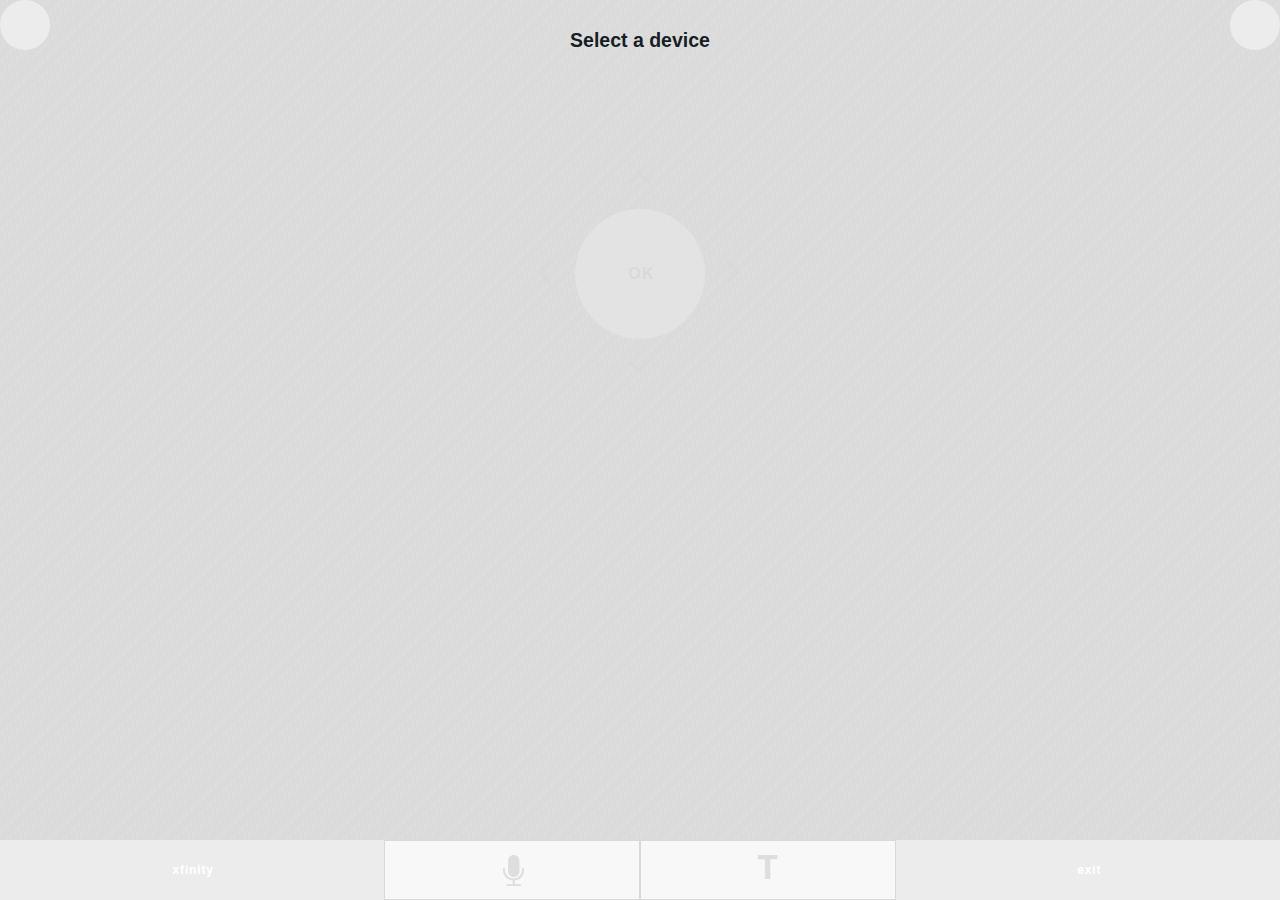
==== index.html @ 4cdc545d "Removed dependencies on 'main.html'" ====
<!doctype html>
<html lang="en">
<head>
    <meta charset="UTF-8" />
    <meta http-equiv="X-UA-Compatible" content="IE=edge" />
    <title>X1 App Prototype</title>
    <meta name="viewport" content="width=device-width, initial-scale=1.0" />
    <link rel="stylesheet" type="text/css" href="css_temp/normalization.css" />
    <link rel="stylesheet" type="text/css" href="css_temp/brand.css" />
    <link rel="stylesheet" type="text/css" href="css/main.css" />
    
</head>
<body>
    <div id="mainControls" class="container">
        <div class="content">
            <div class="navigation" role="navigation">
                <div class="utilities">
                    <button id="utilsLauncher" type="button" class="utility utils-launcher" aria-controls="utilityItems"><span class="accessibly-hidden">show utilities</span></button>
                    <ul id="utilityItems" class="util-items" aria-expanded="false" aria-hidden="true">
                        <li class="util-item"><a href="#" class="btn utility search" style="display: none"><span class="accessibly-hidden">search</span></a></li>
                        <li class="util-item"><a href="#" class="btn utility settings" style="display: none"><span class="accessibly-hidden">settings</span></a></li>
                        <li class="util-item"><a href="#" class="btn utility help" style="display: none"><span class="accessibly-hidden">help</span></a></li>
                    </ul>
                </div>
                <div class="shortcuts">
                    <a href="#" class="btn utility shortcuts"><span class="accessibly-hidden">shortcuts</span></a>
                </div>
                <div class="xfinity-controls">
                    <button type="button" id="launchXfinity" class="xfinity-control-btn"><span class="accessibly-hidden">launch </span>xfinity</button>
                    <button type="button" id="launchSpeakCommand" class="xfinity-control-btn launch-command-control-btn">
                        <i class="svg icon-mic">
                            <svg xmlns="http://www.w3.org/2000/svg" viewBox="0 0 41 61" tabindex="-1">
                                <path fill="#222222" d="M32,32.2c0,6-4.8,10.8-10.8,10.8h-0.3c-6,0-10.8-4.8-10.8-10.8V10.8C10,4.8,14.8,0,20.8,0h0.3 C27.2,0,32,4.8,32,10.8V32.2z"/>
                                <path fill="#222222" d="M41,30v-4h-4v4c0,8.8-7.1,16-15.9,16h-1C11.3,46,4,38.8,4,30v-4H0v4c0,10.7,8.5,19.4,19,19.9V57H7v4h28v-4 H23v-7.1C33.2,49,41,40.4,41,30z"/>
                            </svg>
                        </i>
                        <span class="accessibly-hidden">speak a command</span>
                    </button>
                    <a href="#overlayTextQuery" class="btn xfinity-control-btn launch-command-control-btn text-query-btn" aria-controls="overlay"><span class="accessibly-hidden">type a command</span></a>
                    <button type="button" id="exitXfinity" class="xfinity-control-btn">exit<span class="accessibly-hidden"> xfinity</span></button>
                </div>
            </div>
            <div class="header" role="banner"></div>
            <div class="main" role="main">
                <div class="d-pad">
                    <div class="up-down">
                        <button type="button" id="dPadUp" class="d-pad-btn d-pad-up" data-command="up"><span class="accessibly-hidden">up</span></button>
                        <button type="button" id="dPadDown" class="d-pad-btn d-pad-down" data-command="down"><span class="accessibly-hidden">down</span></button>
                    </div>
                    <div class="left-right">
                        <button type="button" id="dPadLeft" class="d-pad-btn d-pad-left" data-command="left"><span class="accessibly-hidden">left</span></button>
                        <button type="button" id="dPadRight" class="d-pad-btn d-pad-right" data-command="right"><span class="accessibly-hidden">right</span></button>
                    </div>
                    <button type="button" id="dPadOk" class="d-pad-btn d-pad-ok" data-command="enter">OK</button>
                </div>
            </div>
            <div class="footer" role="contentinfo"></div>
        </div>
        <div class="blocking-screen"></div>
        <div id="overlay" class="overlay" aria-expanded="false" aria-hidden="true">
            <button type="button" class="close-btn">Done</button>
            <div id="overlayTextQuery" class="overlay-content">
                <h1 class="overlay-header">Text Query</h1>
                <form action="">
                    <label for="phrase">Type a command<a href="#overlayTextHelp" class="btn help-btn" aria-controls="overlay"><span class="accessibly-hidden"> Get help with search</span></a></label>
                    <textarea name="phrase" id="phrase" rows="3"></textarea>
                    <button type="submit" id="submit-command-2">Go!</button>
                    <a href="#overlayRecentQueries" class="btn recent-btn" aria-controls="overlay">Recent queries</a>
                </form>
            </div>
            <div id="overlayRecentQueries" class="overlay-content">
                <h1 class="overlay-header">Recent Queries</h1>
                <ul class="recent-queries">
                    <li class="recent-query" id="query-id-0">
                        <button class="recent-query-btn" data-query-id="0">Show me kids shows on HBO</button>
                    </li>
                    <li class="recent-query" id="query-id-1">
                        <button class="recent-query-btn" data-query-id="1">Movies about baseball</button>
                    </li>
                    <li class="recent-query" id="query-id-2">
                        <button class="recent-query-btn" data-query-id="2">Shows featuring animals in Africa</button>
                    </li>
                    <li class="recent-query" id="query-id-3">
                        <button class="recent-query-btn" data-query-id="3">Watch sports</button>
                    </li>
                    <li class="recent-query" id="query-id-4">
                        <button class="recent-query-btn" data-query-id="4">Do you have the Wizard of Oz?</button>
                    </li>
                </ul>
            </div>
            <div id="overlayTextHelp" class="overlay-content">
                <h1 class="overlay-header">Text Help</h1>
                <p>Tap the Text icon and type phrases like:</p>
                <h2>Actions</h2>
                <ul class="text-help-examples">
                    <li class="text-help-example">
                        Record
                    </li>
                    <li class="text-help-example">
                        Watch ESPN 2
                    </li>
                    <li class="text-help-example">
                        Watch channel 300
                    </li>
                    <li class="text-help-example">
                        Watch Cars 2
                    </li>
                </ul>
                <h2>Shortcuts</h2>
                <ul class="text-help-examples">
                    <li class="text-help-example">
                        Guide
                    </li>
                    <li class="text-help-example">
                        Find Modern Family
                    </li>
                    <li class="text-help-example">
                        Show me all movies on HBO
                    </li>
                    <li class="text-help-example">
                        Show me all 76ers games
                    </li>
                </ul>
            </div>
        </div>
        
        <div id="device-list-wrapper" class="overlay-content">
        
            <h2>Select a device</h2>
            <ul id="device-list"></ul>
        </div>
    </div>
    <!-- std javascript libs -->
    <script type="text/javascript" src="js/jquery/jquery.js"></script>
    <script type="text/javascript" src="js/mousetrap.min.js"></script>
    <script type="text/javascript" src="js/mousetrap-global-bind.min.js"></script>

    <!-- page or app level module(s) -->
    <script type="text/javascript" src="js/namespacing.js"></script>
    <script type="text/javascript" src="js/accessibility-helpers.js"></script>
    <script type="text/javascript" src="js/dim-screen.js"></script>
    <script type="text/javascript" src="js/overlay.js"></script>
    <script type="text/javascript" src="js/animation.js"></script>
    <script src="js/lw-accessibility.js"></script>
    <script type="text/javascript" src="js/main.js"></script>
</body>
</html>
---- css_temp/normalization.css ----
/*! normalize.css v2.1.3 | MIT License | git.io/normalize */

/* ==========================================================================
   HTML5 display definitions
   ========================================================================== */

/**
 * Correct `block` display not defined in IE 8/9.
 */

article,
aside,
details,
figcaption,
figure,
footer,
header,
hgroup,
main,
nav,
section,
summary {
    display: block;
}

/**
 * Correct `inline-block` display not defined in IE 8/9.
 */

audio,
canvas,
video {
    display: inline-block;
}

/**
 * Prevent modern browsers from displaying `audio` without controls.
 * Remove excess height in iOS 5 devices.
 */

audio:not([controls]) {
    display: none;
    height: 0;
}

/**
 * Address `[hidden]` styling not present in IE 8/9.
 * Hide the `template` element in IE, Safari, and Firefox < 22.
 */

[hidden],
template {
    display: none;
}

/* ==========================================================================
   Base
   ========================================================================== */

/**
 * 1. Set default font family to sans-serif.
 * 2. Prevent iOS text size adjust after orientation change, without disabling
 *    user zoom.
 */

html {
    font-family: sans-serif; /* 1 */
    -ms-text-size-adjust: 100%; /* 2 */
    -webkit-text-size-adjust: 100%; /* 2 */
}

/**
 * Remove default margin.
 */

body {
    margin: 0;
}

/* ==========================================================================
   Links
   ========================================================================== */

/**
 * Remove the gray background color from active links in IE 10.
 */

a {
    background: transparent;
}

/**
 * Address `outline` inconsistency between Chrome and other browsers.
 */

/*a:focus {
    outline: thin dotted;
}*/

/**
 * Improve readability when focused and also mouse hovered in all browsers.
 */

/*a:active,
a:hover {
    outline: 0;
}*/

/* ==========================================================================
   Typography
   ========================================================================== */

/**
 * Address variable `h1` font-size and margin within `section` and `article`
 * contexts in Firefox 4+, Safari 5, and Chrome.
 */

h1 {
    font-size: 2em;
    margin: 0.67em 0;
}

/**
 * Address styling not present in IE 8/9, Safari 5, and Chrome.
 */

abbr[title] {
    border-bottom: 1px dotted;
}

/**
 * Address style set to `bolder` in Firefox 4+, Safari 5, and Chrome.
 */

b,
strong {
    font-weight: bold;
}

/**
 * Address styling not present in Safari 5 and Chrome.
 */

dfn {
    font-style: italic;
}

/**
 * Address differences between Firefox and other browsers.
 */

hr {
    -moz-box-sizing: content-box;
    box-sizing: content-box;
    height: 0;
}

/**
 * Address styling not present in IE 8/9.
 */

mark {
    background: #ff0;
    color: #000;
}

/**
 * Correct font family set oddly in Safari 5 and Chrome.
 */

code,
kbd,
pre,
samp {
    font-family: monospace, serif;
    font-size: 1em;
}

/**
 * Improve readability of pre-formatted text in all browsers.
 */

pre {
    white-space: pre-wrap;
}

/**
 * Set consistent quote types.
 */

q {
    quotes: "\201C" "\201D" "\2018" "\2019";
}

/**
 * Address inconsistent and variable font size in all browsers.
 */

small {
    font-size: 80%;
}

/**
 * Prevent `sub` and `sup` affecting `line-height` in all browsers.
 */

sub,
sup {
    font-size: 75%;
    line-height: 0;
    position: relative;
    vertical-align: baseline;
}

sup {
    top: -0.9ex;
}

sub {
    bottom: -0.45ex;
}

/* ==========================================================================
   Box Model
   ========================================================================== */

/* (Paul Irish) apply a natural box layout model to all elements */
*, *:before, *:after {
	-moz-box-sizing: border-box; -webkit-box-sizing: border-box; box-sizing: border-box;
	}

/* ==========================================================================
   Embedded content
   ========================================================================== */

/**
 * Remove border when inside `a` element in IE 8/9.
 */

img {
    border: 0;
}

/**
 * Correct overflow displayed oddly in IE 9.
 */

svg:not(:root) {
    overflow: hidden;
}

/* ==========================================================================
   Figures
   ========================================================================== */

/**
 * Address margin not present in IE 8/9 and Safari 5.
 */

figure {
    margin: 0;
}

/* ==========================================================================
   Forms
   ========================================================================== */

/**
 * Define consistent border, margin, and padding.
 */

fieldset {
    border: 1px solid #c0c0c0;
    margin: 0 2px;
    padding: 0.35em 0.625em 0.75em;
}

/**
 * 1. Correct `color` not being inherited in IE 8/9.
 * 2. Remove padding so people aren't caught out if they zero out fieldsets.
 */

legend {
    border: 0; /* 1 */
    padding: 0; /* 2 */
}

/**
 * 1. Correct font family not being inherited in all browsers.
 * 2. Correct font size not being inherited in all browsers.
 * 3. Address margins set differently in Firefox 4+, Safari 5, and Chrome.
 */

button,
input,
select,
textarea {
    font-family: inherit; /* 1 */
    font-size: 100%; /* 2 */
    margin: 0; /* 3 */
}

/**
 * Address Firefox 4+ setting `line-height` on `input` using `!important` in
 * the UA stylesheet.
 */

button,
input {
    line-height: normal;
}

/**
 * Address inconsistent `text-transform` inheritance for `button` and `select`.
 * All other form control elements do not inherit `text-transform` values.
 * Correct `button` style inheritance in Chrome, Safari 5+, and IE 8+.
 * Correct `select` style inheritance in Firefox 4+ and Opera.
 */

button,
select {
    text-transform: none;
}

/**
 * 1. Avoid the WebKit bug in Android 4.0.* where (2) destroys native `audio`
 *    and `video` controls.
 * 2. Correct inability to style clickable `input` types in iOS.
 * 3. Improve usability and consistency of cursor style between image-type
 *    `input` and others.
 */

button,
html input[type="button"], /* 1 */
input[type="reset"],
input[type="submit"] {
    -webkit-appearance: button; /* 2 */
    cursor: pointer; /* 3 */
}

/**
 * Re-set default cursor for disabled elements.
 */

button[disabled],
html input[disabled] {
    cursor: default;
}

/**
 * 1. Address box sizing set to `content-box` in IE 8/9/10.
 * 2. Remove excess padding in IE 8/9/10.
 */

input[type="checkbox"],
input[type="radio"] {
    box-sizing: border-box; /* 1 */
    padding: 0; /* 2 */
}

/**
 * 1. Address `appearance` set to `searchfield` in Safari 5 and Chrome.
 * 2. Address `box-sizing` set to `border-box` in Safari 5 and Chrome
 *    (include `-moz` to future-proof).
 */

input[type="search"] {
    -webkit-appearance: textfield; /* 1 */
    -moz-box-sizing: content-box;
    -webkit-box-sizing: content-box; /* 2 */
    box-sizing: content-box;
}

/**
 * Remove inner padding and search cancel button in Safari 5 and Chrome
 * on OS X.
 */

input[type="search"]::-webkit-search-cancel-button,
input[type="search"]::-webkit-search-decoration {
    -webkit-appearance: none;
}

/**
 * Remove inner padding and border in Firefox 4+.
 */

button::-moz-focus-inner,
input::-moz-focus-inner {
    border: 0;
    padding: 0;
}

/**
 * 1. Remove default vertical scrollbar in IE 8/9.
 * 2. Improve readability and alignment in all browsers.
 */

textarea {
    overflow: auto; /* 1 */
    vertical-align: top; /* 2 */
}

/* ==========================================================================
   Tables
   ========================================================================== */

/**
 * Remove most spacing between table cells.
 */

table {
    border-collapse: collapse;
    border-spacing: 0;
}
---- css_temp/brand.css ----
/* Brand Colors
--------------------------------------------------
#4f0100 Crimson
#3e5e19 Green
#ffb612 Gold
#163554 Dk Blue
#3279bf Lt Blue
#b5b5a8 Gray
#161e25 Black
*/
/* Defaults
-------------------------------------------------- */
/* For devices that do not support html meta viewport (e.g. IE 10 snap mode) */
@-ms-viewport { width: device-width; }
@viewport { width: device-width; }
html {
    //overflow-y: scroll;
    min-height: 100%;
    font-family: Arial, Helvetica, sans-serif;
    font-size: 62.5%;
    }
body {
    height: 100%;
    margin: 0 auto;
    background-color: black;
    font-size: 13px;
    font-size: 1.3em; /* =13px */
    font-weight: 400;
    color: #161e25;
    background: black url(../images/carbon-fiber.png)left top repeat;
    }
img, embed, object, video { max-width: 100%; vertical-align: middle; }
p, ul, ol, dl { margin-top: 0; }
ul {
    margin-left: .25em;
    padding-left: 0;
    list-style: none;
    }
ol { padding-left: 1.5em; }
li {
    margin-left: 0;
    padding-left: 0;
    }
p, li {
    line-height: 160%;
    margin-bottom: 1.25ex;
    font-size: 22px;
    font-size: 2.2rem;
    }
a,
.a {
    color: #3279bf;
    text-decoration: none;
    cursor: pointer;
    }
a:hover,
.a:hover {
    text-decoration: underline;
    }
a.current {
    color: #4f0100;
    cursor: text;
    }
a.current:hover {
    text-decoration: none;
    }
/* Form
---------------------------------------- */
/* form field container */
form {
    margin: 3ex 1em;
}
.form-row {
    margin-bottom: 10px;
    }
fieldset {
    position: relative;
    margin: 0;
    padding: 0;
    border: 0;
    }
label, legend {
    display: block;
    margin-bottom: 1ex;
    line-height: 1em;
    font-size: 22px;
    font-size: 2.2rem;
    }
input, textarea {
    width: 100%;
    margin-bottom: 2ex;
    border: 1px solid black;
    border-radius: 6px;
    padding: .1em 1ex;
    line-height: 4ex;
    }
textarea {
    }


/* Buttons
---------------------------------------- */
button, .btn {
    position: relative;
    display: inline-block;
    box-sizing: border-box;
    height: 29px;
    border: none;
    padding: 0 0.6em 0 .8em;
    background-color: gray;
    font-size: 12px;
    font-size: 1.2rem;
    font-weight: 700;
    color: #fff;
    line-height: 32px;
    text-align: center;
    text-decoration: none;
    white-space: nowrap;
    letter-spacing: 0.07em;
    }
.overlay button,
.overlay .btn {
    border-radius: 6px;
}
/* Images
---------------------------------------- */

/* Icons
---------------------------------------- */
i {
    display: inline-block;
    vertical-align: middle;
    width: 10px;
    height: 10px;
    }
i.svg {
    }
/* General Helpers
-------------------------------------------------- */
.center-text {
    text-align: center;
    }
.float-left {
    float: left;
    }
.float-right {
    float: right;
    }
.clear {
    clear: both;
    }
.bold {
    font-weight: 700;
    }
.normal {
    font-weight: 400;
    }
.block {
    display: block;
    }
.inline {
    display: inline;
    }
.width-25 { width: 25%; }
.width-33 { width: 33%; }
.width-50 { width: 50%; }
.width-75 { width: 75%; }
/* Showing and Hiding
---------------------------------------- */
.is-hidden { /* Hide from both screenreaders and browsers */
    display: none !important;
    visibility: hidden;
    }
.is-visible { /* Show element to both screenreaders and browsers */
    display: block !important;
    visibility: visible;
    }
.accessibly-hidden { /* Hide only visually, but have it available for screenreaders */
    position: absolute !important;
    display: block;
    visibility: visible;
    overflow: hidden;
    width: 1px;
    height: 1px;
    margin: -1px;
    border: 0;
    padding: 0;
    clip: rect(0 0 0 0);
    }
/* navigation -------------------------------- */
.utilities {
    position: absolute;
    left: 0;
    top: 0;
    }
.shortcuts {
    position: absolute;
    right: 0;
    top: 0;
    }
.utility {
    width: 50px;
    height: 50px;
    border-radius: 25px;
    }

/* xfinity controls ----------------------------- */

.xfinity-controls {
    position: absolute;
    left: 0;
    bottom: 0;
    width: 100%;
    white-space: nowrap;
    }
.xfinity-control-btn {
    vertical-align: bottom;
    width: 30%;
    height: 60px;
    margin-left: -.3em;
    color: white;
    }
.xfinity-control-btn:first-child {
    margin-left: 0;
}
.launch-command-control-btn {
    width: 20%;
    border: 1px solid black;
    background-color: #ccc;
}
.svg.icon-mic {
    position: absolute;
    left: 50%;
    top: 14px;
    width: 21px;
    height: 31px;
    margin-left: -9px;
}
.text-query-btn:before {
    content: "T";
    position: absolute;
    left: 0;
    top: 11px;
    width: 100%;
    text-align: center;
    color: #222;
    font-family: Courier,Georgia,Times,"Times New Roman",serif;
    font-size: 36px;
    line-height: 1;
}
/*  d controls ------------------------ */
.d-pad {
    position: absolute;
    left: 50%;
    top: 274px;
    width: 292px;
    height: 292px;
    margin-left: -146px;
    margin-top: -146px;
    }
.left-right {
    position: absolute;
    left: 0;
    top: 50%;
    width: 292px;
    height: 130px;
    margin-top: -65px;
    }
.left-right:before {
    content: "";
    position: absolute;
    left: 0;
    top: 0;
    width: 292px;
    height: 130px;
    background: url('data:image/svg+xml;utf8,<svg xmlns="http://www.w3.org/2000/svg" viewBox="0 0 292 130"><path fill="#fff" d="M292,65c0-35.9-29.1-65-64.9-65c-11.7,0-22.8,2.7-32.3,8.1c-14.5,8.1-31.1,12.7-48.8,12.7c-17.7,0-34.4-4.6-48.8-12.7 C87.7,2.7,76.5,0,64.9,0C29.1,0,0,29.1,0,65s29.1,65,64.9,65c11.7,0,22.8-2.7,32.3-8.1c14.5-8.1,31.1-12.7,48.8-12.7 c17.7,0,34.4,4.6,48.8,12.7c9.5,5.4,20.6,8.1,32.3,8.1C262.9,130,292,100.9,292,65z"/></svg>');
    opacity: .2;
    }
.up-down {
    position: absolute;
    left: 50%;
    top: 0;
    width: 130px;
    height: 292px;
    margin-left: -65px;
    }
.up-down:before {
    content: "";
    position: absolute;
    left: 0;
    top: 0;
    width: 130px;
    height: 292px;
    background: url('data:image/svg+xml;utf8,<svg xmlns="http://www.w3.org/2000/svg" viewBox="0 0 130 292"><path fill="#ffffff" d="M65,292c35.9,0,65-29.1,65-64.9c0-11.7-2.7-22.8-8.1-32.3c-8.1-14.5-12.7-31.1-12.7-48.8c0-17.7,4.6-34.4,12.7-48.8 c5.4-9.5,8.1-20.6,8.1-32.3C130,29.1,100.9,0,65,0S0,29.1,0,64.9c0,11.7,2.7,22.8,8.1,32.3c8.1,14.5,12.7,31.1,12.7,48.8 c0,17.7-4.6,34.4-12.7,48.8C2.7,204.3,0,215.5,0,227.1C0,262.9,29.1,292,65,292z"/></svg>');
    opacity: .2;
    }
.d-pad-btn {
    position: absolute;
    width: 130px;
    height: 130px;
    border-radius: 65px;
    background-color: transparent;
    color: black;
    font-size: 16px;
    font-size: 1.6rem;
    }
.d-pad-left {
    left: 0;
    top: 50%;
    margin-top: -65px;
    }
.d-pad-btn:after {
    content: "";
    position: absolute;
    left: 50%;
    top: 50%;
    width: 18px;
    height: 18px;
    margin-left: -10px;
    margin-top: -11px;
    border: 4px solid transparent;
    -ms-transform: rotate(45deg);
    -webkit-transform: rotate(45deg);
    transform: rotate(45deg);
}
.d-pad-up:after {
    top: 57px;
    border-left-color: black;
    border-top-color: black;
}
.d-pad-down:after {
    top: 73px;
    border-right-color: black;
    border-bottom-color: black;
}
.d-pad-left:after {
    left: 57px;
    border-left-color: black;
    border-bottom-color: black;
}
.d-pad-right:after {
    left: 73px;
    border-right-color: black;
    border-top-color: black;
}
.d-pad-right {
    right: 0;
    top: 50%;
    margin-top: -65px;
    }
.d-pad-up {
    left: 50%;
    top: 0;
    margin-left: -65px;
    }
.d-pad-down {
    left: 50%;
    bottom: 0;
    margin-left: -65px;
    }
.d-pad-ok {
    left: 50%;
    top: 50%;
    margin-left: -65px;
    margin-top: -65px;
    }
.d-pad-ok:before {
    content: "";
    position: absolute;
    left: 0;
    top: 0;
    width: 130px;
    height: 130px;
    border-radius: 65px;
    background-color: #fff;
    opacity: .2;
    z-index: -1;
    }
.d-pad-ok:after {
    content: none;
}
/* text queries --------------------------- */
.help-btn {
    position: relative;
    color: blue;
    width: 30px;
    height: 30px;
    float: right;
    margin-top: -1ex;
    border-radius: 15px;
    background-color: black;
}
.help-btn:before {
    content: "?";
    position: absolute;
    width: 100%;
    left: 0;
    top: .7ex;
    font-size: 18px;
    font-size: 1.8rem;
    font-weight: bold;
    line-height: 1;
    text-align: center;
}
.recent-btn {
    float: right;
}
/* recent queries -------------------------- */
.recent-queries {
    margin: 2ex 2em;
}
.recent-query {
    margin-bottom: 0;
}
.recent-query-btn {
    width: 100%;
    height: auto;
    border-bottom: 1px solid white;
    padding: 2ex 2em;
    text-align: left;
    color: white;
    background-color: transparent;
}
.recent-query:first-child .recent-query-btn {
    border-top: 1px solid white;
}
/* overlays --------------------------- */
.blocking-screen {
    position: absolute;
    left: 0;
    top: 0;
    display: none;
    width: 100%;
    height: 100%;
    opacity: .85;
}
.overlay {
    position: fixed;
    left: 0;
    top: 0;
    visibility: hidden;
    width: 100%;
    height: 100%;
    background-color: #222;
    color: white;
}
.overlay.reveal {
    visibility: visible;
}
.overlay-header {
    overflow: hidden;
    padding: 1ex;
    margin: 0;
    background-color: black;
    text-align: center;
    font-size: 20px;
    font-size: 2.0rem;
}
.overlay .close-btn {
    position: absolute;
    right: 6px;
    top: 7px;
    background-color: blue;
}
.overlay-content {
    display: none;
}
.overlay-content.reveal {
    display: block;
}
/* text help */
.text-help-example {
    border: 1px solid white;
    background-color: lightgray;
    color: black;
    border-radius: 15px;
}
---- css/main.css ----
#device-list-wrapper {
 
    display: block;
    position: absolute;
    top: 0;
    left: 0;
    width: 100%;
    height: 100%;
    padding: 1em;
    background-color: rgba( 255, 255, 255, .85 );
}
#submit-command-2 {
    margin-bottom: 1em;   
}
#device-list-wrapper h2 {
    text-align: center;
}
#device-list {
    padding: 0em;
    margin: 0em;
}
#device-list li {
    margin-top: .25em;
    list-style-type: none;
    padding: .5em;
    font-weight: bold;
    border: 2px dotted pink;
}
#device-list li.selected {
    border: 2px solid red;
}
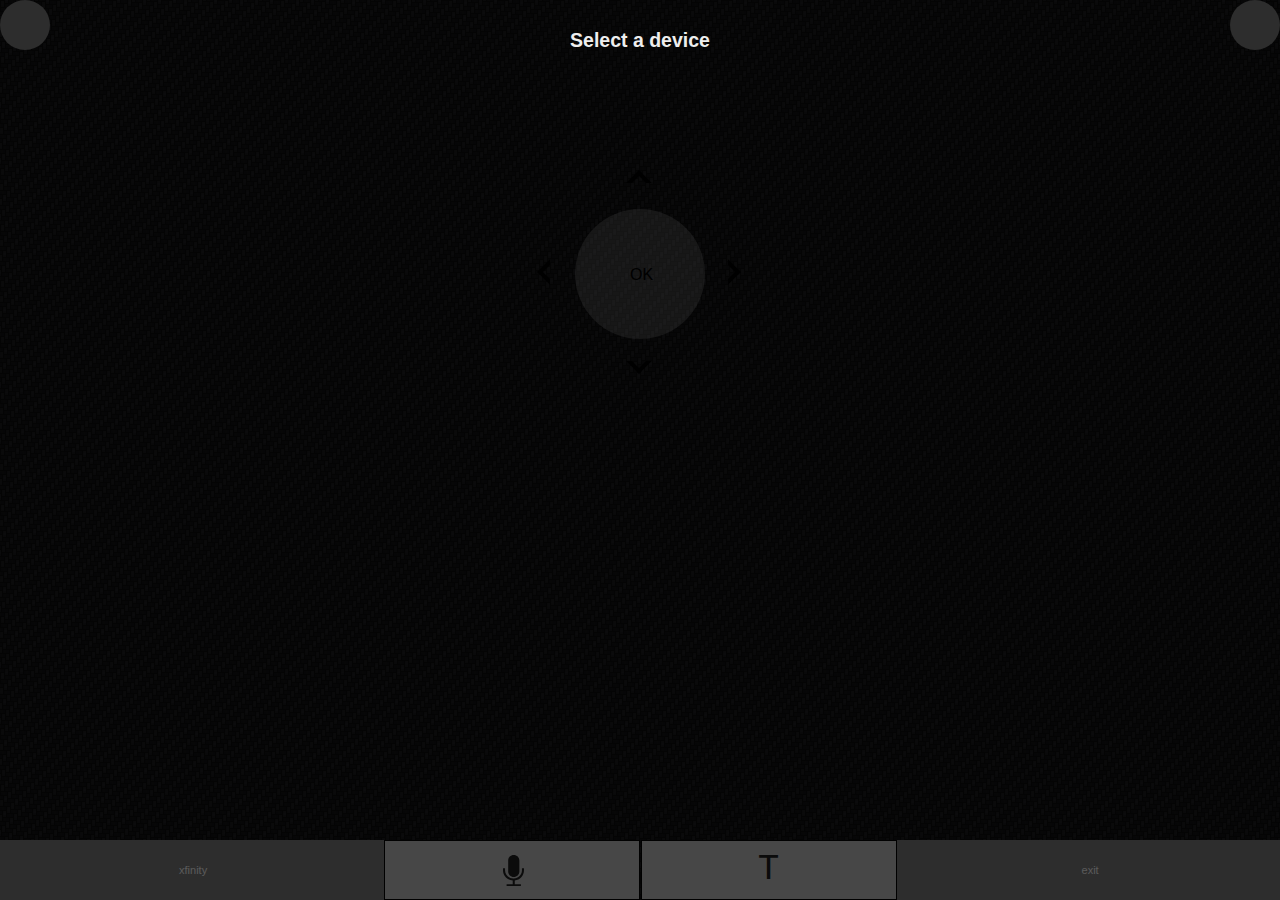
==== commit 15fdbb91: "button styling and text styling, merged my main.html with index.html" ====
--- a/index.html
+++ b/index.html
@@ -86,6 +86,21 @@
                     <li class="recent-query" id="query-id-4">
                         <button class="recent-query-btn" data-query-id="4">Do you have the Wizard of Oz?</button>
                     </li>
+                    <li class="recent-query" id="query-id-5">
+                        <button class="recent-query-btn" data-query-id="5"></button>
+                    </li>
+                    <li class="recent-query" id="query-id-6">
+                        <button class="recent-query-btn" data-query-id="6"></button>
+                    </li>
+                    <li class="recent-query" id="query-id-7">
+                        <button class="recent-query-btn" data-query-id="7"></button>
+                    </li>
+                    <li class="recent-query" id="query-id-8">
+                        <button class="recent-query-btn" data-query-id="8"></button>
+                    </li>
+                    <li class="recent-query" id="query-id-9">
+                        <button class="recent-query-btn" data-query-id="9"></button>
+                    </li>
                 </ul>
             </div>
             <div id="overlayTextHelp" class="overlay-content">
--- a/css_temp/brand.css
+++ b/css_temp/brand.css
@@ -106,17 +106,15 @@
     box-sizing: border-box;
     height: 29px;
     border: none;
-    padding: 0 0.6em 0 .8em;
+    padding: 0 .9em 0 1.1em;
     background-color: gray;
-    font-size: 12px;
-    font-size: 1.2rem;
-    font-weight: 700;
+    font-size: 11px;
+    font-size: 1.1rem;
     color: #fff;
-    line-height: 32px;
+    line-height: 29px;
     text-align: center;
     text-decoration: none;
     white-space: nowrap;
-    letter-spacing: 0.07em;
     }
 .overlay button,
 .overlay .btn {
@@ -380,9 +378,9 @@
     content: none;
 }
 /* text queries --------------------------- */
-.help-btn {
+.btn.help-btn {
     position: relative;
-    color: blue;
+    color: #1588c4; /* blue */
     width: 30px;
     height: 30px;
     float: right;
@@ -407,19 +405,22 @@
 }
 /* recent queries -------------------------- */
 .recent-queries {
-    margin: 2ex 2em;
+    margin: 3ex 1em;
 }
 .recent-query {
     margin-bottom: 0;
 }
-.recent-query-btn {
+button.recent-query-btn {
     width: 100%;
     height: auto;
     border-bottom: 1px solid white;
-    padding: 2ex 2em;
+    border-radius: 0;
+    padding: 2ex .5em;
+    background-color: transparent;
+    color: white;
+    font-size: 18px;
+    font-size: 1.8rem;
     text-align: left;
-    color: white;
-    background-color: transparent;
 }
 .recent-query:first-child .recent-query-btn {
     border-top: 1px solid white;
@@ -458,9 +459,9 @@
 }
 .overlay .close-btn {
     position: absolute;
-    right: 6px;
+    right: 7px;
     top: 7px;
-    background-color: blue;
+    background-color: #1588c4; /* blue */
 }
 .overlay-content {
     display: none;
--- a/css/main.css
+++ b/css/main.css
@@ -7,7 +7,8 @@
     width: 100%;
     height: 100%;
     padding: 1em;
-    background-color: rgba( 255, 255, 255, .85 );
+    color: #eeeeee;
+    background-color: rgba( 0, 0, 0, .65 );
 }
 #submit-command-2 {
     margin-bottom: 1em;   
@@ -24,8 +25,14 @@
     list-style-type: none;
     padding: .5em;
     font-weight: bold;
-    border: 2px dotted pink;
+    border-top: 1px solid #dddddd;
+    border-bottom: 1px solid #dddddd;
+    -webkit-border-radius: 4px;
+       -moz-border-radius: 4px;
+            border-radius: 4px;
+    
 }
-#device-list li.selected {
-    border: 2px solid red;
+#device-list li.selected {;
+    border-top: 1px solid #eeeeee;
+    border-bottom: 1px solid #eeeeee;
 }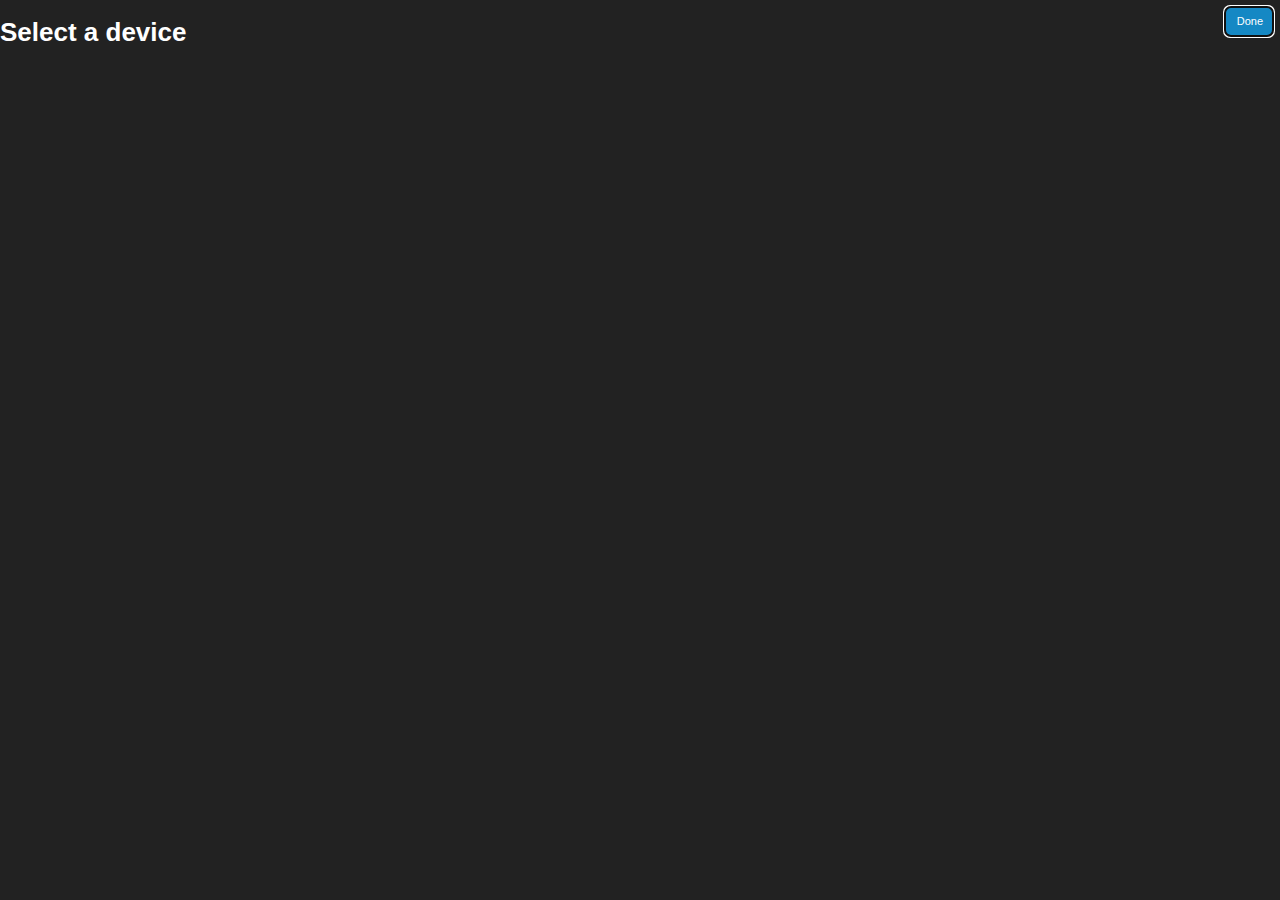
==== commit 10a96055: "[Amoved device select into overlay and massaged main.js to 1) use camelcase id for overlay content, " ====
--- a/index.html
+++ b/index.html
@@ -8,7 +8,7 @@
     <link rel="stylesheet" type="text/css" href="css_temp/normalization.css" />
     <link rel="stylesheet" type="text/css" href="css_temp/brand.css" />
     <link rel="stylesheet" type="text/css" href="css/main.css" />
-    
+
 </head>
 <body>
     <div id="mainControls" class="container">
@@ -137,12 +137,14 @@
                     </li>
                 </ul>
             </div>
-        </div>
-        
-        <div id="device-list-wrapper" class="overlay-content">
-        
-            <h2>Select a device</h2>
-            <ul id="device-list"></ul>
+            <div id="deviceList" class="overlay-content">
+                <h1>Select a device</h1>
+                <ul id="device-list">
+                    <!--
+                    <li></li>
+                    -->
+                </ul>
+            </div>
         </div>
     </div>
     <!-- std javascript libs -->
--- a/css_temp/brand.css
+++ b/css_temp/brand.css
@@ -15,6 +15,7 @@
 @viewport { width: device-width; }
 html {
     //overflow-y: scroll;
+    overflow: hidden;
     min-height: 100%;
     font-family: Arial, Helvetica, sans-serif;
     font-size: 62.5%;
@@ -217,7 +218,8 @@
     height: 60px;
     margin-left: -.3em;
     color: white;
-    }
+    font-size: 16px;
+}
 .xfinity-control-btn:first-child {
     margin-left: 0;
 }
--- a/css/main.css
+++ b/css/main.css
@@ -1,5 +1,5 @@
-#device-list-wrapper {
- 
+#deviceList {
+/*
     display: block;
     position: absolute;
     top: 0;
@@ -9,11 +9,12 @@
     padding: 1em;
     color: #eeeeee;
     background-color: rgba( 0, 0, 0, .65 );
+*/
 }
 #submit-command-2 {
-    margin-bottom: 1em;   
+    margin-bottom: 1em;
 }
-#device-list-wrapper h2 {
+#deviceList h2 {
     text-align: center;
 }
 #device-list {
@@ -30,7 +31,7 @@
     -webkit-border-radius: 4px;
        -moz-border-radius: 4px;
             border-radius: 4px;
-    
+
 }
 #device-list li.selected {;
     border-top: 1px solid #eeeeee;
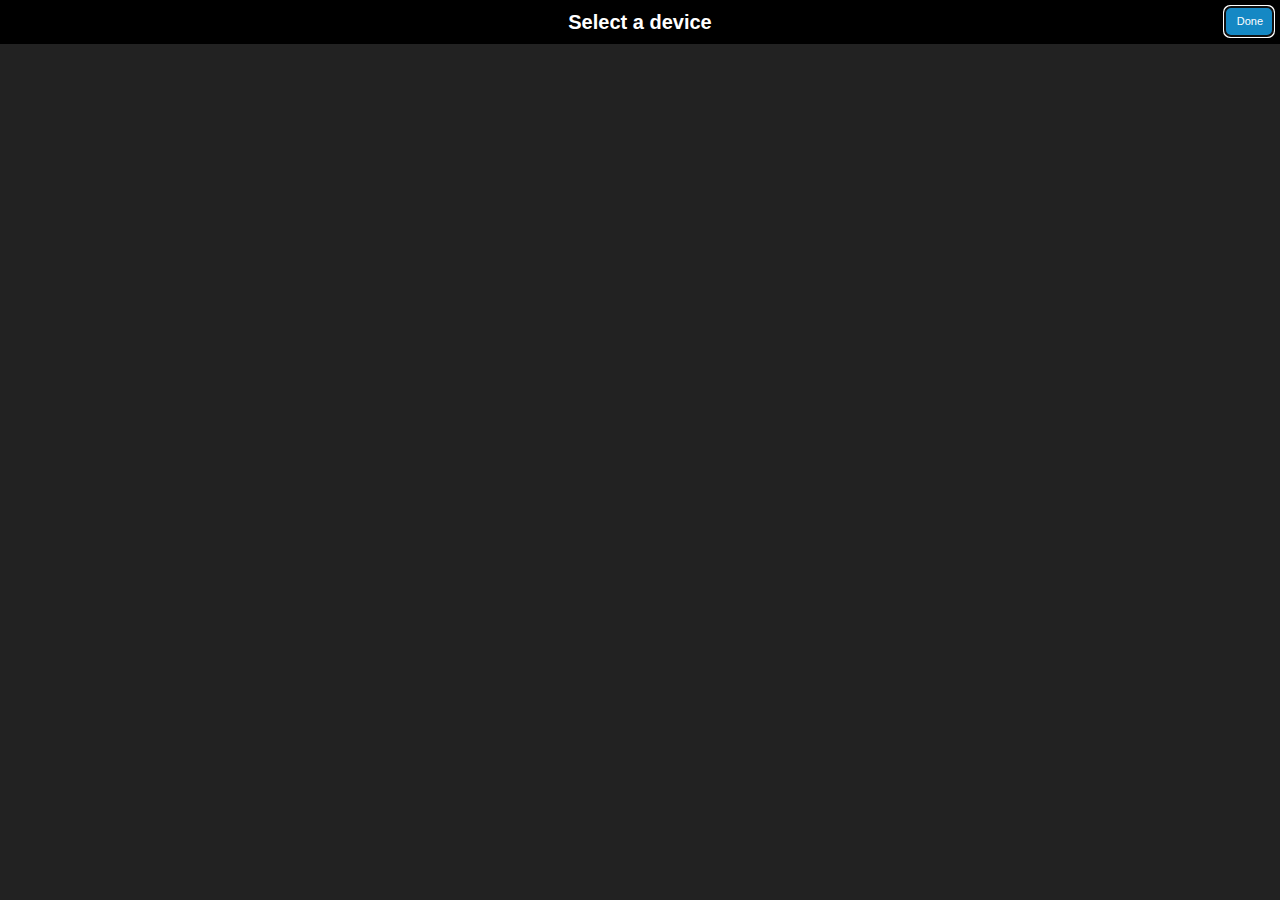
==== commit d1a639fb: "debugging animation" ====
--- a/index.html
+++ b/index.html
@@ -138,7 +138,7 @@
                 </ul>
             </div>
             <div id="deviceList" class="overlay-content">
-                <h1>Select a device</h1>
+                <h1 class="overlay-header">Select a device</h1>
                 <ul id="device-list">
                     <!--
                     <li></li>
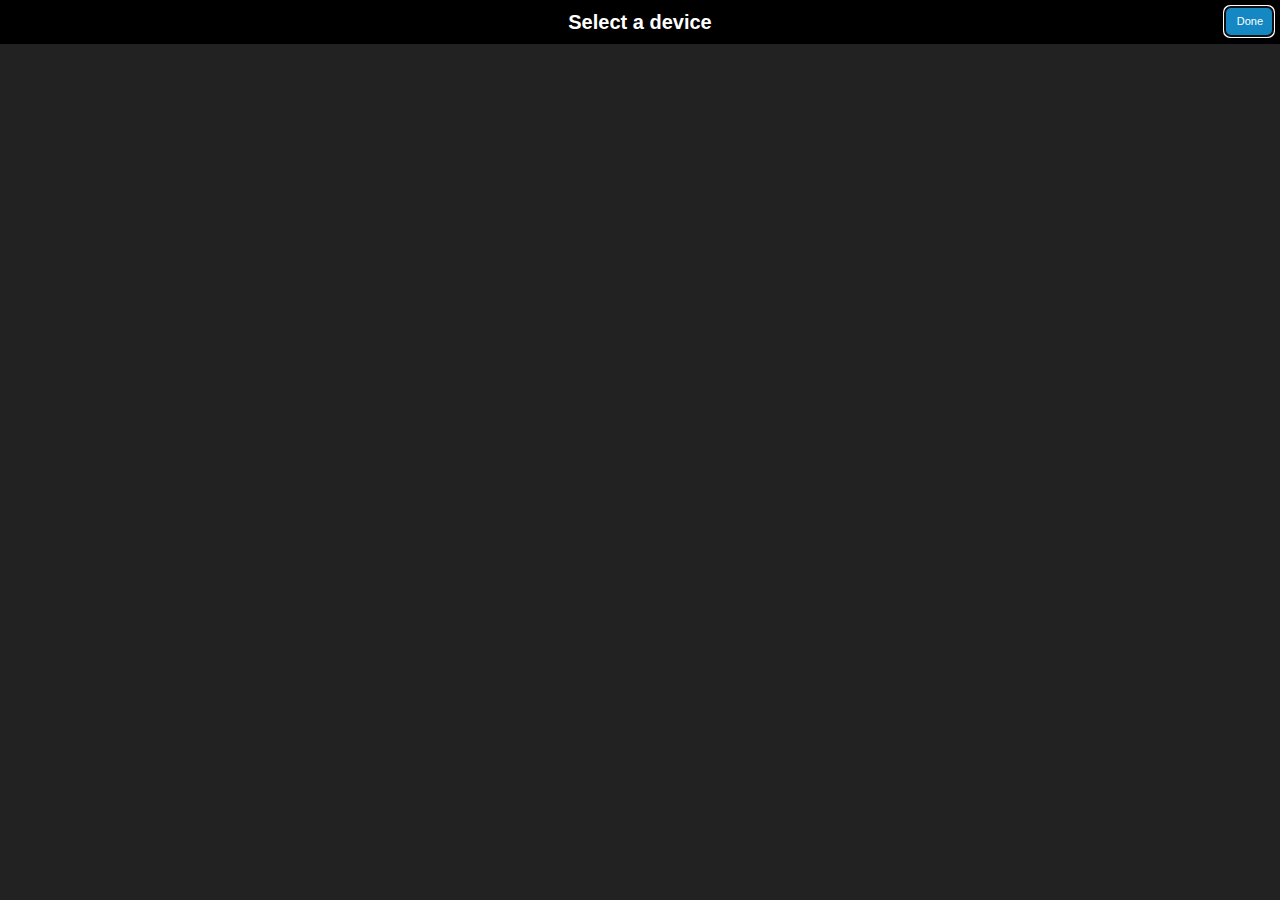
==== commit 1a28b1d7: "style changes and added svgs to the repository." ====
--- a/index.html
+++ b/index.html
@@ -61,7 +61,7 @@
             <button type="button" class="close-btn">Done</button>
             <div id="overlayTextQuery" class="overlay-content">
                 <h1 class="overlay-header">Text Query</h1>
-                <form action="">
+                <form action="" class="">
                     <label for="phrase">Type a command<a href="#overlayTextHelp" class="btn help-btn" aria-controls="overlay"><span class="accessibly-hidden"> Get help with search</span></a></label>
                     <textarea name="phrase" id="phrase" rows="3"></textarea>
                     <button type="submit" id="submit-command-2">Go!</button>
@@ -81,25 +81,10 @@
                         <button class="recent-query-btn" data-query-id="2">Shows featuring animals in Africa</button>
                     </li>
                     <li class="recent-query" id="query-id-3">
-                        <button class="recent-query-btn" data-query-id="3">Watch sports</button>
+                        <button class="recent-query-btn" data-query-id="3">What sports are on now?</button>
                     </li>
                     <li class="recent-query" id="query-id-4">
                         <button class="recent-query-btn" data-query-id="4">Do you have the Wizard of Oz?</button>
-                    </li>
-                    <li class="recent-query" id="query-id-5">
-                        <button class="recent-query-btn" data-query-id="5"></button>
-                    </li>
-                    <li class="recent-query" id="query-id-6">
-                        <button class="recent-query-btn" data-query-id="6"></button>
-                    </li>
-                    <li class="recent-query" id="query-id-7">
-                        <button class="recent-query-btn" data-query-id="7"></button>
-                    </li>
-                    <li class="recent-query" id="query-id-8">
-                        <button class="recent-query-btn" data-query-id="8"></button>
-                    </li>
-                    <li class="recent-query" id="query-id-9">
-                        <button class="recent-query-btn" data-query-id="9"></button>
                     </li>
                 </ul>
             </div>
@@ -109,31 +94,31 @@
                 <h2>Actions</h2>
                 <ul class="text-help-examples">
                     <li class="text-help-example">
-                        Record
+                        <span class="quote-it">Record</span>
                     </li>
                     <li class="text-help-example">
-                        Watch ESPN 2
+                        <span class="quote-it">Watch ESPN 2</span>
                     </li>
                     <li class="text-help-example">
-                        Watch channel 300
+                        <span class="quote-it">Watch channel 300</span>
                     </li>
                     <li class="text-help-example">
-                        Watch Cars 2
+                        <span class="quote-it">Watch Cars 2</span>
                     </li>
                 </ul>
                 <h2>Shortcuts</h2>
                 <ul class="text-help-examples">
                     <li class="text-help-example">
-                        Guide
+                        <span class="quote-it">Guide</span>
                     </li>
                     <li class="text-help-example">
-                        Find Modern Family
+                        <span class="quote-it">Find Modern Family</span>
                     </li>
                     <li class="text-help-example">
-                        Show me all movies on HBO
+                        <span class="quote-it">Show me all movies on HBO</span>
                     </li>
                     <li class="text-help-example">
-                        Show me all 76ers games
+                        <span class="quote-it">Show me all 76ers games</span>
                     </li>
                 </ul>
             </div>
--- a/css_temp/brand.css
+++ b/css_temp/brand.css
@@ -33,8 +33,8 @@
 img, embed, object, video { max-width: 100%; vertical-align: middle; }
 p, ul, ol, dl { margin-top: 0; }
 ul {
-    margin-left: .25em;
-    padding-left: 0;
+    margin-left: 0;
+    padding: 0;
     list-style: none;
     }
 ol { padding-left: 1.5em; }
@@ -43,7 +43,7 @@
     padding-left: 0;
     }
 p, li {
-    line-height: 160%;
+    line-height: 1.25;
     margin-bottom: 1.25ex;
     font-size: 22px;
     font-size: 2.2rem;
@@ -68,9 +68,7 @@
 /* Form
 ---------------------------------------- */
 /* form field container */
-form {
-    margin: 3ex 1em;
-}
+
 .form-row {
     margin-bottom: 10px;
     }
@@ -82,7 +80,7 @@
     }
 label, legend {
     display: block;
-    margin-bottom: 1ex;
+    margin-bottom: 1.5ex;
     line-height: 1em;
     font-size: 22px;
     font-size: 2.2rem;
@@ -117,6 +115,9 @@
     text-decoration: none;
     white-space: nowrap;
     }
+.btn:hover {
+    text-decoration: none;
+}
 .overlay button,
 .overlay .btn {
     border-radius: 6px;
@@ -273,7 +274,7 @@
     top: 0;
     width: 292px;
     height: 130px;
-    background: url('data:image/svg+xml;utf8,<svg xmlns="http://www.w3.org/2000/svg" viewBox="0 0 292 130"><path fill="#fff" d="M292,65c0-35.9-29.1-65-64.9-65c-11.7,0-22.8,2.7-32.3,8.1c-14.5,8.1-31.1,12.7-48.8,12.7c-17.7,0-34.4-4.6-48.8-12.7 C87.7,2.7,76.5,0,64.9,0C29.1,0,0,29.1,0,65s29.1,65,64.9,65c11.7,0,22.8-2.7,32.3-8.1c14.5-8.1,31.1-12.7,48.8-12.7 c17.7,0,34.4,4.6,48.8,12.7c9.5,5.4,20.6,8.1,32.3,8.1C262.9,130,292,100.9,292,65z"/></svg>');
+    background: url('data:image/svg+xml;utf8,<svg xmlns="http://www.w3.org/2000/svg" viewBox="0 0 292 130"><path fill="#cccccc" d="M292 65c0-35.9-29.1-65-64.9-65c-11.7 0-22.8 2.7-32.3 8.1c-14.5 8.1-31.1 12.7-48.8 12.7c-17.7 0-34.4-4.6-48.8-12.7 C87.7 2.7 76.5 0 64.9 0C29.1 0 0 29.1 0 65s29.1 65 64.9 65c11.7 0 22.8-2.7 32.3-8.1c14.5-8.1 31.1-12.7 48.8-12.7 c17.7 0 34.4 4.6 48.8 12.7c9.5 5.4 20.6 8.1 32.3 8.1C262.9 130 292 100.9 292 65z"/></svg>');
     opacity: .2;
     }
 .up-down {
@@ -291,7 +292,7 @@
     top: 0;
     width: 130px;
     height: 292px;
-    background: url('data:image/svg+xml;utf8,<svg xmlns="http://www.w3.org/2000/svg" viewBox="0 0 130 292"><path fill="#ffffff" d="M65,292c35.9,0,65-29.1,65-64.9c0-11.7-2.7-22.8-8.1-32.3c-8.1-14.5-12.7-31.1-12.7-48.8c0-17.7,4.6-34.4,12.7-48.8 c5.4-9.5,8.1-20.6,8.1-32.3C130,29.1,100.9,0,65,0S0,29.1,0,64.9c0,11.7,2.7,22.8,8.1,32.3c8.1,14.5,12.7,31.1,12.7,48.8 c0,17.7-4.6,34.4-12.7,48.8C2.7,204.3,0,215.5,0,227.1C0,262.9,29.1,292,65,292z"/></svg>');
+    background: url('data:image/svg+xml;utf8,<svg xmlns="http://www.w3.org/2000/svg" viewBox="0 0 130 292"><path fill="#ffffff" d="M65 292c35.9 0 65-29.1 65-64.9c0-11.7-2.7-22.8-8.1-32.3c-8.1-14.5-12.7-31.1-12.7-48.8c0-17.7 4.6-34.4 12.7-48.8 c5.4-9.5 8.1-20.6 8.1-32.3C130 29.1 100.9 0 65 0S0 29.1 0 64.9c0 11.7 2.7 22.8 8.1 32.3c8.1 14.5 12.7 31.1 12.7 48.8 c0 17.7-4.6 34.4-12.7 48.8C2.7 204.3 0 215.5 0 227.1C0 262.9 29.1 292 65 292z"/></svg>');
     opacity: .2;
     }
 .d-pad-btn {
@@ -406,9 +407,6 @@
     float: right;
 }
 /* recent queries -------------------------- */
-.recent-queries {
-    margin: 3ex 1em;
-}
 .recent-query {
     margin-bottom: 0;
 }
@@ -423,6 +421,7 @@
     font-size: 18px;
     font-size: 1.8rem;
     text-align: left;
+    white-space: normal;
 }
 .recent-query:first-child .recent-query-btn {
     border-top: 1px solid white;
@@ -452,13 +451,17 @@
 }
 .overlay-header {
     overflow: hidden;
-    padding: 1ex;
-    margin: 0;
+    width: 100%;
+    -moz-box-sizing: content-box;
+    -webkit-box-sizing: content-box;
+    box-sizing: content-box;
+    margin: 0 0 2ex -2em;
+    padding: 1ex 2em;
     background-color: black;
     text-align: center;
     font-size: 20px;
     font-size: 2.0rem;
-}
+    }
 .overlay .close-btn {
     position: absolute;
     right: 7px;
@@ -467,14 +470,59 @@
 }
 .overlay-content {
     display: none;
+    margin: 0 1em 1ex;
 }
 .overlay-content.reveal {
     display: block;
 }
+.overlay-content h2 {
+    color: #1588c4;
+    font-size: 11px;
+    text-transform: uppercase;
+}
 /* text help */
 .text-help-example {
-    border: 1px solid white;
-    background-color: lightgray;
-    color: black;
-    border-radius: 15px;
+    position: relative;
+    margin-bottom: 14px;
+    border-radius: 6px;
+    padding: .9ex .5em .7ex;
+    background-color: gray;
+    color: white;
+    font-size: 16px;
+    font-size: 1.6rem;
+    line-height: 1;    
+}
+.text-help-example:after {
+    content: "";
+    position: absolute;
+    bottom: -10px;
+    display: block;
+    width: 0;
+    height: 0;
+    border: 5px solid transparent;
+}
+.text-help-example:nth-child(2n+1):after {
+    left: 25px;
+    border-left-color: gray;
+    border-top-color: gray;
+}
+.text-help-example:nth-child(2n):after {
+    right: 25px;
+    border-right-color: gray;
+    border-top-color: gray;
+}
+.quote-it:before,
+.quote-it:after {
+    content: "";
+    display: inline-block;
+    width: 18px;
+    height: 12px;
+}
+.quote-it:before {
+    background: url('data:image/svg+xml;utf8,<svg xmlns="http://www.w3.org/2000/svg" viewBox="0 0 128 90"><path fill="#207AB3" d="M51.3 0v6.6C41 10 32.9 15.4 27.1 22.7c-5.9 7.3-8.8 14.9-8.8 22.8c0 1.7 0.3 3 0.9 3.8 c0.4 0.5 0.8 0.8 1.3 0.8c0.5 0 1.2-0.3 2.2-0.9c3.2-2.1 7.2-3.1 12.1-3.1c5.7 0 10.7 2.1 15 6.3c4.4 4.2 6.5 9.1 6.5 14.9 c0 6-2.5 11.3-7.5 15.9c-5 4.6-11.1 6.9-18.2 6.9c-8.3 0-15.5-3.1-21.6-9.3C3 74.5 0 66.2 0 55.8c0-12.1 4.1-23 12.4-32.6 C20.6 13.6 33.6 5.8 51.3 0z M122.9 0v6.6c-10.3 3.4-18.4 8.8-24.3 16.1c-5.9 7.3-8.8 14.9-8.8 22.8c0 1.7 0.3 3 0.9 3.8 c0.4 0.5 0.8 0.8 1.3 0.8c0.5 0 1.2-0.3 2.2-0.9c3.2-2.1 7.2-3.1 12.1-3.1c5.7 0 10.7 2.1 15 6.3c4.4 4.2 6.5 9.1 6.5 14.9 c0 6-2.5 11.3-7.5 15.9c-5 4.6-11.1 6.9-18.2 6.9c-8.3 0-15.5-3.1-21.6-9.3c-6.1-6.2-9.1-14.5-9.1-24.9c0-12.1 4.1-23 12.4-32.6 C92.2 13.6 105.2 5.8 122.9 0z"/></svg>') left top no-repeat;
+    margin-right: .2em;
+}
+.quote-it:after {
+    background: url('data:image/svg+xml;utf8,<svg xmlns="http://www.w3.org/2000/svg" viewBox="0 0 128 90"><path fill="#207AB3" d="M76.7 90v-6.6C87 80 95.1 74.6 100.9 67.3c5.9-7.3 8.8-14.9 8.8-22.8c0-1.7-0.3-3-0.9-3.8 c-0.4-0.5-0.8-0.8-1.3-0.8c-0.5 0-1.2 0.3-2.2 0.9c-3.2 2.1-7.2 3.1-12.1 3.1c-5.7 0-10.7-2.1-15-6.3c-4.4-4.2-6.5-9.1-6.5-14.9 c0-6 2.5-11.3 7.5-15.9C84.1 2.3 90.2 0 97.3 0c8.3 0 15.5 3.1 21.6 9.3c6.1 6.2 9.1 14.5 9.1 24.9c0 12.1-4.1 23-12.4 32.6 C107.4 76.4 94.4 84.2 76.7 90z M5.1 90v-6.6c10.3-3.4 18.4-8.8 24.3-16.1c5.9-7.3 8.8-14.9 8.8-22.8c0-1.7-0.3-3-0.9-3.8 c-0.4-0.5-0.8-0.8-1.3-0.8c-0.5 0-1.2 0.3-2.2 0.9c-3.2 2.1-7.2 3.1-12.1 3.1c-5.7 0-10.7-2.1-15-6.3C2.2 33.5 0 28.5 0 22.8 c0-6 2.5-11.3 7.5-15.9C12.5 2.3 18.6 0 25.7 0c8.3 0 15.5 3.1 21.6 9.3c6.1 6.2 9.1 14.5 9.1 24.9c0 12.1-4.1 23-12.4 32.6 C35.8 76.4 22.8 84.2 5.1 90z"/></svg>') left top no-repeat;
+    margin-left: .2em;
 }